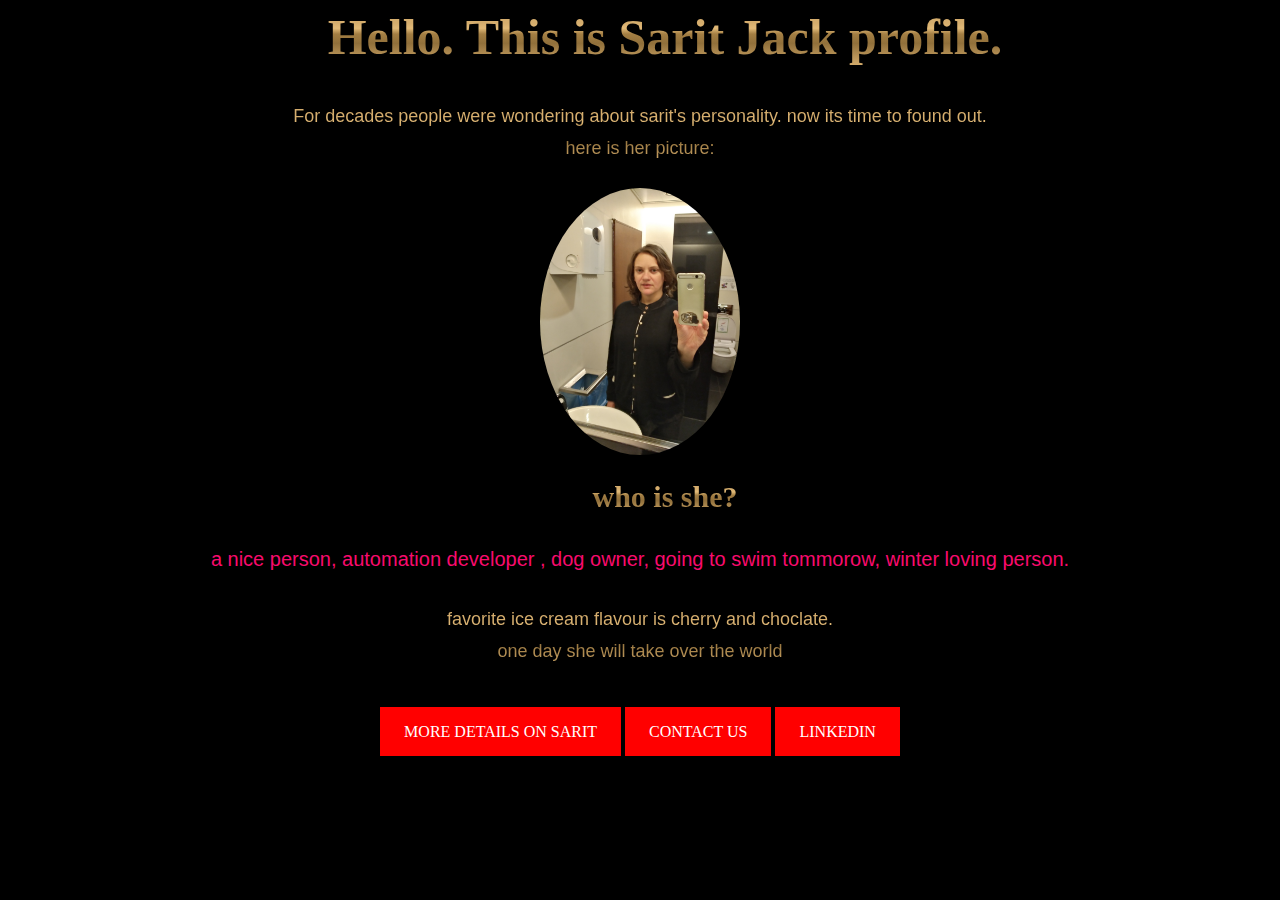
==== index.html @ 51072f4b "Add files via upload" ====
<html>
	<head>
	<link rel="stylesheet" href="styles.css">
		<title>
			Sarit's profile website
		</title>
	</head>
	
	<body>
	<h1> Hello. This is Sarit Jack profile.</h1>
	<p> For decades people were wondering about sarit's personality. now its time to found out.<br/>
	
	here is her picture:</p>
	<img src="sarit.jpg" class = "roundImg"> </body>
	
	<p> <h2> who is she?</h2>
	<span> a nice person, automation developer , dog owner, going to swim tommorow, winter loving person.  </span> </p>
	 
	<p> <div>favorite ice cream flavour is cherry and choclate.  <br/> 
	one day she will take over the world  </div>
	.</p>
	
 
	  <a href ="gallery.html" target = "_blank"> more details on Sarit</a>
	  <a href ="contact.html" target = "_blank"> contact us</a>
	  <a href ="https://www.linkedin.com/in/sarit-jack-966515107/" target = "_blank"> linkedin</a>
	
</html>
---- styles.css ----
img{
	width:200px;
}

@import url(https://fonts.googleapis.com/css?family=Arvo);
@import url(https://fonts.googleapis.com/css?family=Didact Gothic);


h1, h2 , div, p{
  margin-left: 50px;
  font-family: 'Didact Gothic', cursive;
}

h1 {
  font-size: 50px;
}


h2,ul {
  font-size: 30px;
}



h1, h2  ,div, p,ul{

  color:	#D5AD6D; /*if no support for background-clip*/
	
	background: -webkit-linear-gradient(transparent, transparent),
             -webkit-linear-gradient(top, rgba(213,173,109,1) 0%, rgba(213,173,109,1) 26%, rgba(226,186,120,1) 35%, rgba(163,126,67,1) 45%, rgba(145,112,59,1) 61%, rgba(213,173,109,1) 100%);
	background: -o-linear-gradient(transparent, transparent);
	-webkit-background-clip: text;
  -webkit-text-fill-color: transparent;
}




body{
  text-align:center;
 background:black;
}



p { color: #ffffff;; font-family: 'Raleway',sans-serif; font-size: 18px; font-weight: 500; line-height: 32px; margin: 0 0 24px; }


--img {
  --border-radius: 50%;
--}

.roundImg {
  border-radius: 50%;
}

a {
  background-color: red;
  color: white;
  padding: 1em 1.5em;
  text-decoration: none;
  text-transform: uppercase;
}

div { color: #F90B6D; font-family: 'Open Sans', sans-serif; font-size: 18px; font-weight: 300; line-height: 32px; margin: 0 0 14px; }



span{ color: #F90B6D; font-family: 'Open Sans', sans-serif; font-size: 20px; font-weight: 300; line-height: 40px; margin: 0 0 16px; }
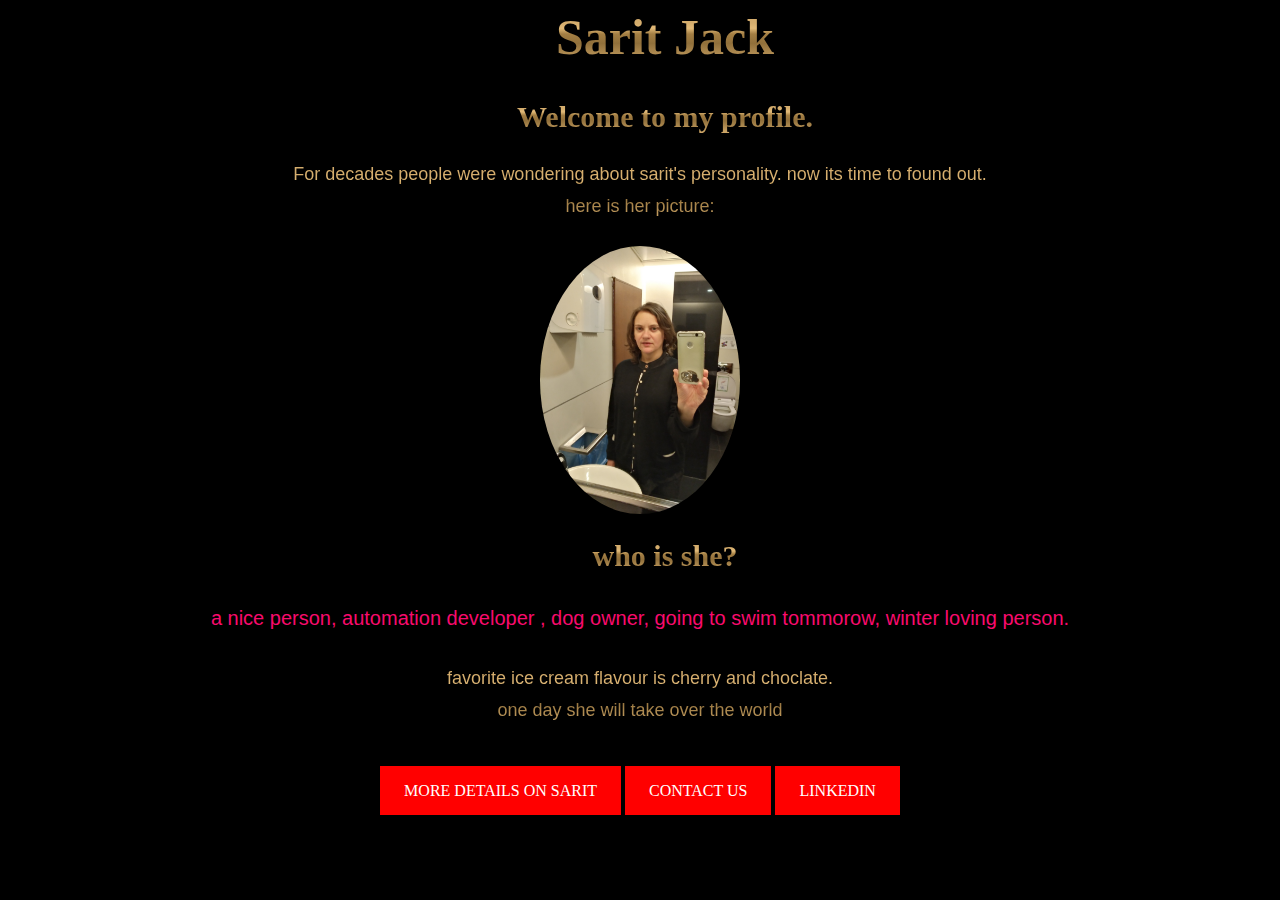
==== commit 37071a31: "Update index.html" ====
--- a/index.html
+++ b/index.html
@@ -7,23 +7,25 @@
 	</head>
 	
 	<body>
-	<h1> Hello. This is Sarit Jack profile.</h1>
-	<p> For decades people were wondering about sarit's personality. now its time to found out.<br/>
-	
-	here is her picture:</p>
-	<img src="sarit.jpg" class = "roundImg"> </body>
-	
-	<p> <h2> who is she?</h2>
-	<span> a nice person, automation developer , dog owner, going to swim tommorow, winter loving person.  </span> </p>
-	 
-	<p> <div>favorite ice cream flavour is cherry and choclate.  <br/> 
-	one day she will take over the world  </div>
-	.</p>
-	
- 
-	  <a href ="gallery.html" target = "_blank"> more details on Sarit</a>
-	  <a href ="contact.html" target = "_blank"> contact us</a>
-	  <a href ="https://www.linkedin.com/in/sarit-jack-966515107/" target = "_blank"> linkedin</a>
+		<h1> Sarit Jack </h1>
+		<h2> Welcome to my profile.</h2>
+		<p> For decades people were wondering about sarit's personality. now its time to found out.<br/>
+
+		here is her picture:</p>
+		<img src="sarit.jpg" class = "roundImg"> 
+
+		<p> <h2> who is she?</h2>
+		<span> a nice person, automation developer , dog owner, going to swim tommorow, winter loving person.  </span> </p>
+
+		<p> <div>favorite ice cream flavour is cherry and choclate.  <br/> 
+		one day she will take over the world  </div>
+		.</p>
+
+
+		  <a href ="gallery.html" target = "_blank"> more details on Sarit</a>
+		  <a href ="contact.html" target = "_blank"> contact us</a>
+		  <a href ="https://www.linkedin.com/in/sarit-jack-966515107/" target = "_blank"> linkedin</a>
+	</body>
 	
 </html>
 
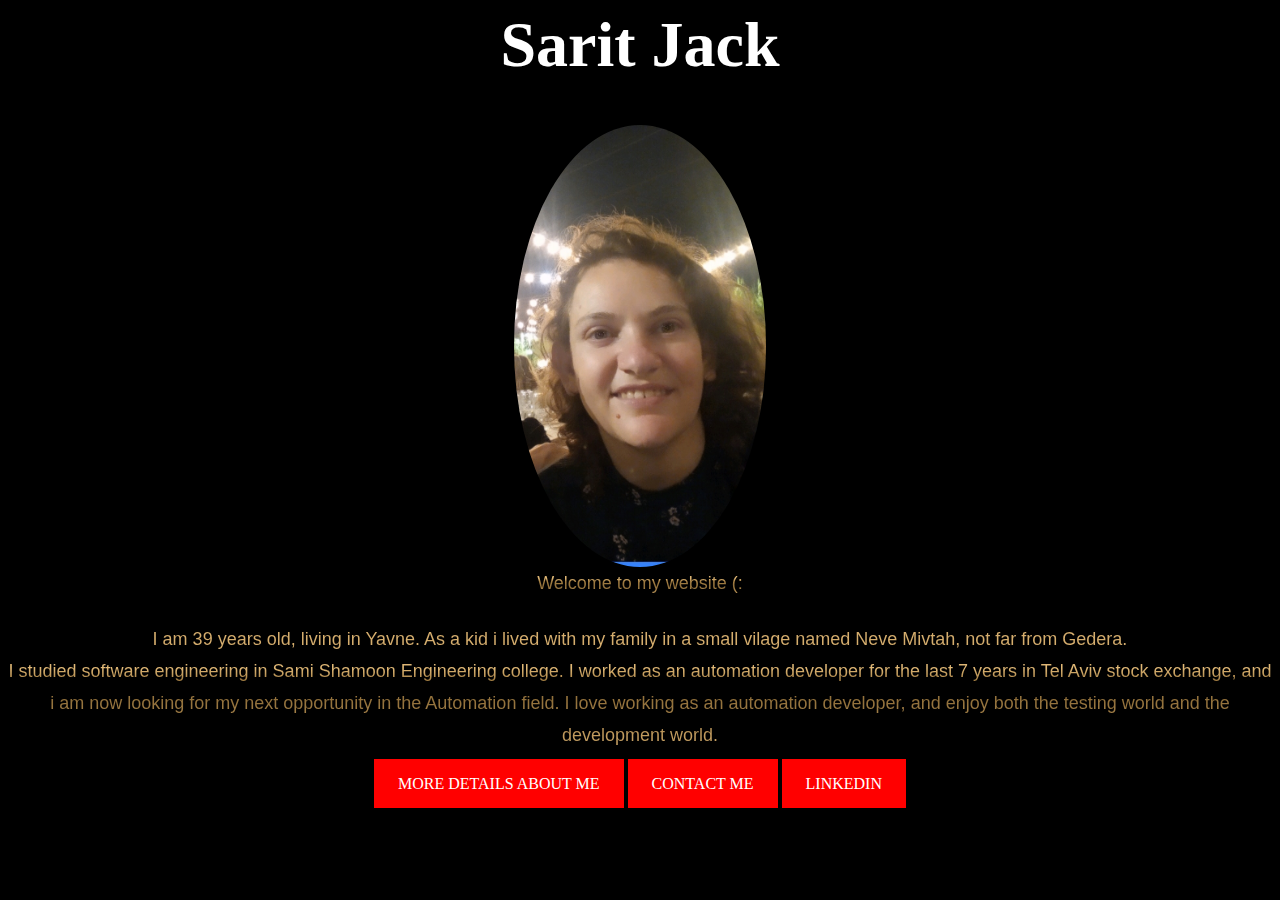
==== commit 7acea582: "Add files via upload" ====
--- a/index.html
+++ b/index.html
@@ -1,31 +1,35 @@
 <html>
 	<head>
-	<link rel="stylesheet" href="styles.css">
+		<link rel="stylesheet" href="styles.css">
 		<title>
 			Sarit's profile website
 		</title>
 	</head>
 	
 	<body>
-		<h1> Sarit Jack </h1>
-		<h2> Welcome to my profile.</h2>
-		<p> For decades people were wondering about sarit's personality. now its time to found out.<br/>
+	
+		<h1 class="whiteTitle"> Sarit Jack</h1>
+		
+		<img src="sarit.jpg" class = "roundImg">
+		
+		
+		<p><span>Welcome to my website (:</span> </p>
 
-		here is her picture:</p>
-		<img src="sarit.jpg" class = "roundImg"> 
-
-		<p> <h2> who is she?</h2>
-		<span> a nice person, automation developer , dog owner, going to swim tommorow, winter loving person.  </span> </p>
-
-		<p> <div>favorite ice cream flavour is cherry and choclate.  <br/> 
-		one day she will take over the world  </div>
-		.</p>
-
-
-		  <a href ="gallery.html" target = "_blank"> more details on Sarit</a>
-		  <a href ="contact.html" target = "_blank"> contact us</a>
+		<p> I am 39 years old, living in Yavne. As a kid i lived with my family in a small vilage named Neve Mivtah, not far from Gedera.<br/>
+		I studied software engineering in Sami Shamoon Engineering college.
+		I worked as an automation developer for the last 7 years in Tel Aviv stock exchange, and i am now looking for my next opportunity in the  Automation field.
+		I love working as an automation developer, and enjoy both the testing world and the development world.
+		</p>
+		 
+	
+		
+	
+		  <a href ="gallery.html" target = "_blank"> more details about me</a>
+		  <a href ="contact.html" target = "_blank"> contact me</a>
 		  <a href ="https://www.linkedin.com/in/sarit-jack-966515107/" target = "_blank"> linkedin</a>
-	</body>
+		
+		
+	  </body>
 	
 </html>
 
--- a/styles.css
+++ b/styles.css
@@ -1,16 +1,36 @@
 
-img{
-	width:200px;
+.whiteTitle{
+   
+    top:15%; /*how far from top of the page*/
+	
+    width:100%;
+	  font-family: 'Courgette', cursive;
+    font-size:4em;
+    text-align:center;
+    color:white; 
 }
 
-@import url(https://fonts.googleapis.com/css?family=Arvo);
-@import url(https://fonts.googleapis.com/css?family=Didact Gothic);
+h2, table{
+    width:100%;
+	font-family: 'Courgette', cursive;
+    font-size:4em;
+    text-align:center;
+    transform:translate ;
+    color:#fff;
+    transform:translateY (-50%);
+}
+
+li{
+	  font-family: 'Ariel', cursive;
+    font-size:20px;
+    --text-align:center;
+    transform:translate ;
+	 color:#00FFFF; /*light green*/
+    transform:translateY (-50%);
+}
 
 
-h1, h2 , div, p{
-  margin-left: 50px;
-  font-family: 'Didact Gothic', cursive;
-}
+
 
 h1 {
   font-size: 50px;
@@ -23,48 +43,53 @@
 
 
 
-h1, h2  ,div, p,ul{
+h2  ,div, p,ul,label{
 
-  color:	#D5AD6D; /*if no support for background-clip*/
-	
+	/*gold effect on text*/
 	background: -webkit-linear-gradient(transparent, transparent),
              -webkit-linear-gradient(top, rgba(213,173,109,1) 0%, rgba(213,173,109,1) 26%, rgba(226,186,120,1) 35%, rgba(163,126,67,1) 45%, rgba(145,112,59,1) 61%, rgba(213,173,109,1) 100%);
-	background: -o-linear-gradient(transparent, transparent);
+
 	-webkit-background-clip: text;
   -webkit-text-fill-color: transparent;
+  font-size:22px;
+}
+
+a, button {
+  background-color: red;
+  color: white;
+  padding: 1em 1.5em;
+  text-decoration: none;
+  
+  text-transform: uppercase;
+  
+}
+
+
+
+body{
+  text-align:center;
+   background:black;
+}
+
+
+
+p { color: #ffffff;font-family: 'Raleway',sans-serif; font-size: 18px; font-weight: 500; line-height: 32px; margin: 0 0 24px; }
+
+
+
+img{
+	width:200px;
+}
+
+.roundImg {
+  border-radius: 50%;
+   width: 20%;
+   height:50%
 }
 
 
 
 
-body{
-  text-align:center;
- background:black;
-}
 
 
 
-p { color: #ffffff;; font-family: 'Raleway',sans-serif; font-size: 18px; font-weight: 500; line-height: 32px; margin: 0 0 24px; }
-
-
---img {
-  --border-radius: 50%;
---}
-
-.roundImg {
-  border-radius: 50%;
-}
-
-a {
-  background-color: red;
-  color: white;
-  padding: 1em 1.5em;
-  text-decoration: none;
-  text-transform: uppercase;
-}
-
-div { color: #F90B6D; font-family: 'Open Sans', sans-serif; font-size: 18px; font-weight: 300; line-height: 32px; margin: 0 0 14px; }
-
-
-
-span{ color: #F90B6D; font-family: 'Open Sans', sans-serif; font-size: 20px; font-weight: 300; line-height: 40px; margin: 0 0 16px; }